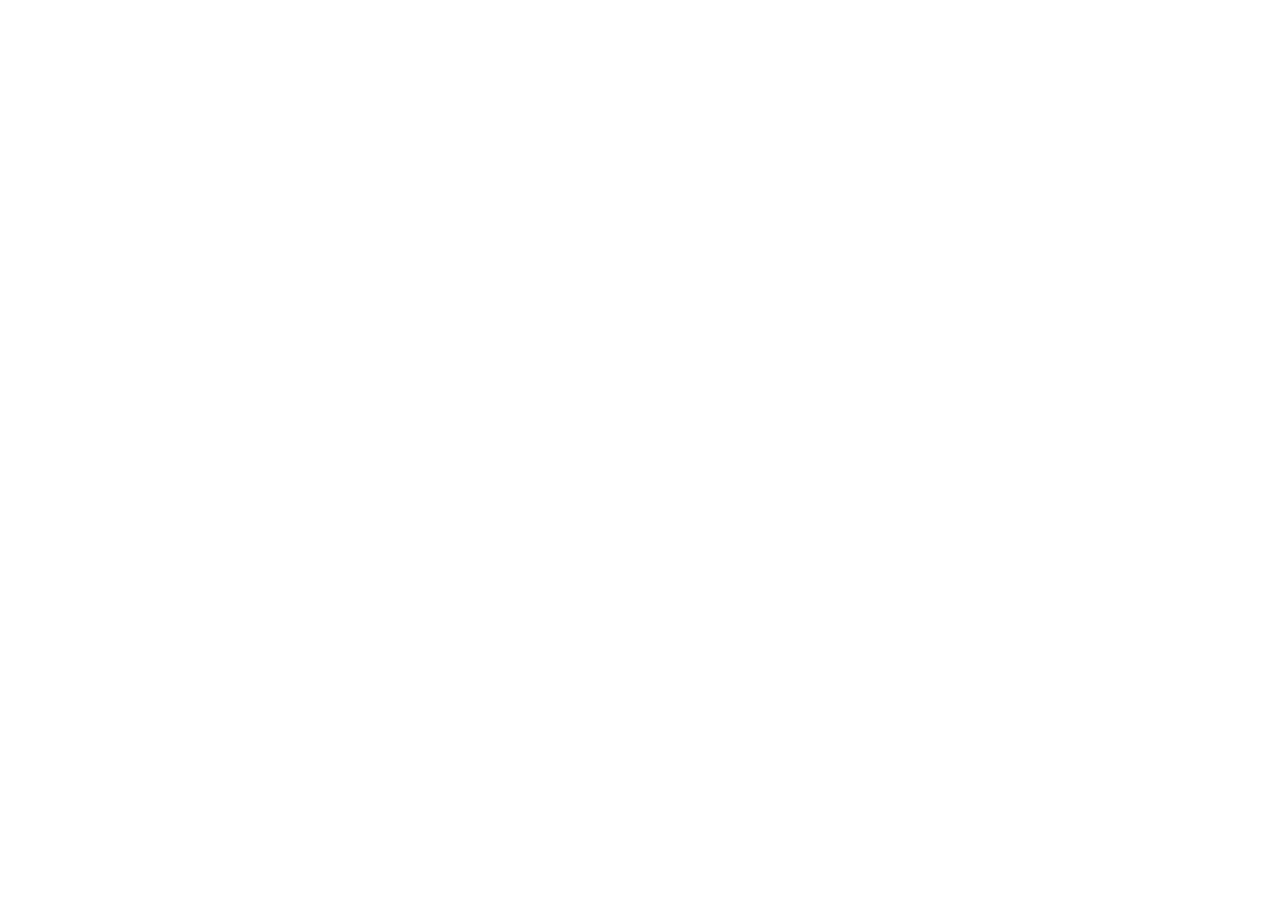
==== frontend/index.html @ 652e2891 "feat: Add profile portfolio page, sign-up modal, and security hardening - Adds full portfolio/CV pag" ====
<!DOCTYPE html>
<html class="dark" lang="en">
<head>
  <meta charset="utf-8"/>
  <meta content="width=device-width, initial-scale=1.0" name="viewport"/>
  <title>CyberTitans — The Digital Vault</title>
  <script src="https://cdn.tailwindcss.com?plugins=forms,container-queries"></script>
  <link href="https://fonts.googleapis.com/css2?family=Space+Grotesk:wght@300;400;500;600;700&family=Inter:wght@300;400;500;600;700&family=JetBrains+Mono:wght@400;700&display=swap" rel="stylesheet"/>
  <link href="https://fonts.googleapis.com/css2?family=Material+Symbols+Outlined:wght,FILL@100..700,0..1&display=swap" rel="stylesheet"/>
  
  <script>
    tailwind.config = {
      darkMode: "class",
      theme: { extend: { colors: { "primary": "#8eff71", "primary-dim": "#2be800", "tertiary": "#d575ff", "secondary": "#bad3fc", "outline-variant": "#484847", "surface": "#0e0e0e", "surface-container-lowest": "#000000", "surface-container-low": "#131313", "surface-container": "#1a1a1a", "surface-container-high": "#20201f", "surface-container-highest": "#262626", "on-surface": "#ffffff", "on-surface-variant": "#adaaaa", "error": "#ff7351", "gold": "#D4AF37" }, fontFamily: { "headline": ["Space Grotesk"], "body": ["Inter"], "mono": ["JetBrains Mono"] } } }
    }
  </script>
  <link rel="stylesheet" href="style.css"/>
</head>
<body class="bg-[#0e0e0e] text-on-surface font-body selection:bg-primary selection:text-[#0d6100] overflow-x-hidden">

  <div include-html="components/navbar.html"></div>
  <div include-html="components/modals.html"></div>

  <div id="pages-container">
    <div include-html="pages/home.html"></div>
    <div include-html="pages/services.html"></div>
    <div include-html="pages/projects.html"></div>
    <div include-html="pages/team.html"></div>
    <div include-html="pages/publications.html"></div>
    <div include-html="pages/ranking.html"></div>
    <div include-html="pages/faq.html"></div>
    <div include-html="pages/profile.html"></div>
    <div include-html="pages/admin.html"></div>
    <div include-html="pages/permissions.html"></div>
  </div>

  <div include-html="components/footer.html"></div>


  <script src="js/config.js"></script>
  <script src="js/utils.js"></script>
  <script src="js/auth.js"></script>
  <script src="js/economy.js"></script>
  <script src="js/profile.js"></script>
  <script src="js/public-data.js"></script>
  <script src="js/main.js"></script>
  <script src="js/ChangePassword.js"></script>
  <script src="js/singin.js"></script>
</body>


</html>
---- frontend/style.css ----
:root { 
  --gold: #D4AF37; 
}

* { 
  box-sizing: border-box; 
}

html, body { 
  margin: 0; 
  padding: 0; 
}

.material-symbols-outlined { 
  font-variation-settings: 'FILL' 0, 'wght' 400, 'GRAD' 0, 'opsz' 24; 
  vertical-align: middle; 
  line-height: 1; 
}

.glass-panel { 
  background: rgba(32, 32, 31, 0.6); 
  backdrop-filter: blur(10px); 
  -webkit-backdrop-filter: blur(10px); 
  transform: translateZ(0); 
  will-change: transform, backdrop-filter; 
}

.neon-glow-primary:hover { 
  box-shadow: 0 0 15px rgba(142, 255, 113, 0.3); 
}

.hide-scrollbar::-webkit-scrollbar { 
  display: none; 
}

.hide-scrollbar { 
  -ms-overflow-style: none; 
  scrollbar-width: none; 
}

.page { 
  display: none; 
  animation: pageIn 0.3s ease; 
}

.page.active { 
  display: block; 
}

@keyframes pageIn { 
  from { 
    opacity: 0; 
    transform: translateY(10px); 
  } 
  to { 
    opacity: 1; 
    transform: none; 
  } 
}

.modal-backdrop { 
  display: none; 
  position: fixed; 
  inset: 0; 
  z-index: 200; 
  background: rgba(0, 0, 0, 0.75); 
  backdrop-filter: blur(4px); 
  -webkit-backdrop-filter: blur(4px); 
}

.modal-backdrop.open { 
  display: flex; 
  align-items: center; 
  justify-content: center; 
  padding: 1rem; 
}

.slide-panel { 
  transform: translateX(100%); 
  transition: transform 0.4s cubic-bezier(0.22, 1, 0.36, 1); 
  will-change: transform; 
}

.slide-panel.open { 
  transform: translateX(0); 
}

.css-grid-bg { 
  background-image: linear-gradient(to right, rgba(255, 255, 255, 0.03) 1px, transparent 1px), 
                    linear-gradient(to bottom, rgba(255, 255, 255, 0.03) 1px, transparent 1px); 
  background-size: 40px 40px; 
}

.perm-table tr:nth-child(even) { 
  background: rgba(38, 38, 38, 0.4); 
}

.tag-primary { 
  background: rgba(142, 255, 113, 0.1); 
  border: 1px solid rgba(142, 255, 113, 0.25); 
  color: #8eff71; 
}

.tag-tertiary { 
  background: rgba(213, 117, 255, 0.1); 
  border: 1px solid rgba(213, 117, 255, 0.25); 
  color: #d575ff; 
}

.tag-secondary { 
  background: rgba(186, 211, 252, 0.1); 
  border: 1px solid rgba(186, 211, 252, 0.25); 
  color: #bad3fc; 
}

.tag-gold { 
  background: rgba(212, 175, 55, 0.1); 
  border: 1px solid rgba(212, 175, 55, 0.25); 
  color: #D4AF37; 
}

.faq-answer { 
  max-height: 0; 
  overflow: hidden; 
  transition: max-height 0.3s ease; 
  will-change: max-height; 
}

.faq-answer.open { 
  max-height: 500px; 
}

#toast { 
  position: fixed; 
  bottom: 2rem; 
  right: 2rem; 
  z-index: 9999; 
  transform: translateY(6rem); 
  transition: transform 0.3s; 
  pointer-events: none; 
  will-change: transform; 
}

#toast.show { 
  transform: translateY(0); 
}

.data-input { 
  background-color: transparent !important; 
  color: #ffffff !important; 
  border: none !important; 
  border-bottom: 1px solid #484847 !important; 
  border-radius: 0 !important; 
  outline: none !important; 
  box-shadow: none !important; /* Xóa shadow xanh dương mặc định */
  font-family: 'JetBrains Mono', monospace; 
  font-size: 0.875rem; 
  padding: 0.75rem 0; 
  width: 100%; 
  transition: all 0.3s ease; 
}

.data-input:focus { 
  border-bottom-color: #8eff71 !important; 
  box-shadow: 0 1px 0 0 #8eff71 !important; /* Đổi shadow focus thành màu xanh lá Cyberpunk */
  background-color: rgba(142, 255, 113, 0.02) !important; /* Sáng nền nhẹ khi click vào */
}

.data-input::placeholder { 
  color: rgba(118, 117, 117, 0.7) !important; 
}

::-webkit-scrollbar { 
  width: 4px; 
}

::-webkit-scrollbar-track { 
  background: #0e0e0e; 
}

::-webkit-scrollbar-thumb { 
  background: #262626; 
}

nav a.nav-active { 
  color: #8eff71 !important; 
  border-bottom: 1px solid #8eff71; 
  padding-bottom: 2px; 
}

.card-lift { 
  transition: transform 0.3s, box-shadow 0.3s; 
  will-change: transform; 
}

.card-lift:hover { 
  transform: translateY(-2px); 
}
/* Màu cho Toast thành công (Xanh neon) */
#toast.success {
    border-color: #00ff41;
    color: #00ff41;
    background: rgba(0, 255, 65, 0.1);
}

/* Màu cho Toast thất bại (Đỏ/Cam Cyber) */
#toast.error {
    border-color: #ff3e3e;
    color: #ff3e3e;
    background: rgba(255, 62, 62, 0.1);
}
/* css/team.css */

/* --- Hiệu ứng Matrix/Scanner (Hacker Style) --- */
@keyframes scanner {
    0% { transform: translateY(-100%); opacity: 0; }
    50% { opacity: 0.1; }
    100% { transform: translateY(100%); opacity: 0; }
}

.hack-card {
    position: relative;
    overflow: hidden;
    background: rgba(0, 0, 0, 0.7);
    border: 1px solid #333; /* Màu mặc định */
    transition: all 0.3s ease;
}

/* Khung góc Cyber */
.hack-card::before, .hack-card::after {
    content: '';
    position: absolute;
    width: 15px;
    height: 15px;
    border-color: #333; /* Màu mặc định */
}

.hack-card::before {
    top: -1px; left: -1px;
    border-top: 2px solid;
    border-left: 2px solid;
}

.hack-card::after {
    bottom: -1px; right: -1px;
    border-bottom: 2px solid;
    border-right: 2px solid;
}

/* Khi hover: màu xanh primary */
.hack-card:hover {
    border-color: #8eff71;
}

.hack-card:hover::before, .hack-card:hover::after {
    border-color: #8eff71;
}

/* Hiệu ứng tia quét scanner */
.hack-card .scanner {
    position: absolute;
    top: 0; left: 0; width: 100%; height: 50%;
    background: linear-gradient(0deg, rgba(142, 255, 113, 0.05), transparent);
    animation: scanner 2s linear infinite;
    display: none; /* Ẩn mặc định */
}

.hack-card:hover .scanner {
    display: block; /* Hiện khi hover */
}

/* ================================================================
   PORTFOLIO / VERIFIED CV  — page-portfolio specific styles
   ================================================================ */

/* ── Skill Matrix Progress Bars ──────────────────────────────── */
.skill-bar {
  height: 3px;
  background: rgba(255, 255, 255, 0.06);
  position: relative;
  overflow: hidden;
}

.skill-bar-fill {
  height: 100%;
  width: 0%;
  transition: width 1.2s cubic-bezier(0.22, 1, 0.36, 1);
}

.skill-bar-fill.verified {
  background: linear-gradient(90deg, #2be800, #8eff71);
  box-shadow: 0 0 8px rgba(142, 255, 113, 0.45);
}

.skill-bar-fill.certified {
  background: linear-gradient(90deg, #9a3fd4, #d575ff);
  box-shadow: 0 0 8px rgba(213, 117, 255, 0.45);
}

.skill-bar-fill.declared {
  background: linear-gradient(90deg, #5a7aad, #bad3fc);
}

/* ── Achievement Badge Cards ─────────────────────────────────── */
.badge-card {
  background: rgba(0, 0, 0, 0.4);
  border: 1px solid rgba(255, 255, 255, 0.06);
  padding: 0.875rem 0.5rem;
  display: flex;
  flex-direction: column;
  align-items: center;
  gap: 0.4rem;
  text-align: center;
  transition: all 0.3s ease;
  position: relative;
  overflow: hidden;
  cursor: default;
}

.badge-card.unlocked {
  border-color: rgba(212, 175, 55, 0.3);
  background: rgba(212, 175, 55, 0.04);
}

.badge-card.unlocked:hover {
  border-color: rgba(212, 175, 55, 0.65);
  box-shadow: 0 0 18px rgba(212, 175, 55, 0.18);
  transform: translateY(-2px);
}

.badge-card.locked {
  opacity: 0.3;
  filter: grayscale(1);
}

.badge-card .badge-icon {
  font-size: 1.6rem;
  line-height: 1;
}

.badge-card .badge-name {
  font-family: 'JetBrains Mono', monospace;
  font-size: 8px;
  text-transform: uppercase;
  letter-spacing: 0.1em;
  color: #adaaaa;
  line-height: 1.3;
}

.badge-card.unlocked .badge-name {
  color: #D4AF37;
}

.badge-card .badge-dot {
  position: absolute;
  top: 4px;
  right: 4px;
  width: 5px;
  height: 5px;
  background: #D4AF37;
  border-radius: 50%;
}

/* ── Portfolio scanner: slightly slower sweep ────────────────── */
#page-portfolio .hack-card .scanner {
  animation-duration: 3s;
}

/* ── Syslog custom scrollbar ─────────────────────────────────── */
#portfolio-syslog::-webkit-scrollbar { width: 2px; }
#portfolio-syslog::-webkit-scrollbar-thumb { background: rgba(142, 255, 113, 0.5); }

/* ── Glitch flicker on operative name ───────────────────────── */
@keyframes glitch {
  0%, 92%, 100% { transform: none; opacity: 1; }
  93%  { transform: skewX(-1deg); opacity: 0.8; }
  95%  { transform: skewX(0.5deg) translateX(1px); opacity: 1; }
  97%  { transform: skewX(-0.5deg); opacity: 0.9; }
  99%  { transform: none; opacity: 1; }
}

.portfolio-verified-text {
  display: inline-block;
  animation: glitch 6s infinite;
}

/* ================================================================
   PROFILE HERO / PORTFOLIO  — Cover, Avatar, Stats, Skills,
   Proof-of-Work Timeline
   (Profile/CV Module)
   ================================================================ */

/* ── §1 Panoramic Cover ─────────────────────────────────────── */
.pf-cover {
  position: relative;
  width: 100%;
  height: 200px;
  overflow: hidden;
  background: #080808;
}

/* Dual radial ambient glow inside cover */
.pf-cover-glow {
  position: absolute;
  inset: 0;
  pointer-events: none;
  background:
    radial-gradient(ellipse 55% 90% at 12% 60%, rgba(142, 255, 113, 0.07) 0%, transparent 70%),
    radial-gradient(ellipse 35% 60% at 88% 20%, rgba(213, 117, 255, 0.05) 0%, transparent 60%);
}

/* Horizontal scan line sweeping top → bottom across the cover */
@keyframes cover-scan {
  0%   { top: 0%;   opacity: 0; }
  5%   { opacity: 0.9; }
  90%  { opacity: 0.5; }
  100% { top: 100%; opacity: 0; }
}

.pf-cover-scanline {
  position: absolute;
  left: 0;
  width: 100%;
  height: 1px;
  background: linear-gradient(
    90deg,
    transparent 0%,
    rgba(142, 255, 113, 0.55) 30%,
    rgba(142, 255, 113, 0.55) 70%,
    transparent 100%
  );
  animation: cover-scan 5s ease-in-out infinite;
  pointer-events: none;
}

/* ── §1 "Verified CyberTitan" Glowing Badge ─────────────────── */
.pf-verified-badge {
  display: inline-flex;
  align-items: center;
  gap: 7px;
  padding: 6px 14px;
  background: rgba(142, 255, 113, 0.07);
  border: 1px solid rgba(142, 255, 113, 0.35);
  color: #8eff71;
  font-family: 'JetBrains Mono', monospace;
  font-size: 10px;
  font-weight: 700;
  text-transform: uppercase;
  letter-spacing: 0.18em;
  animation: badge-pulse 3s ease-in-out infinite;
}

@keyframes badge-pulse {
  0%, 100% {
    box-shadow: 0 0 12px rgba(142, 255, 113, 0.20),
                inset 0 0 10px rgba(142, 255, 113, 0.04);
  }
  50% {
    box-shadow: 0 0 28px rgba(142, 255, 113, 0.40),
                inset 0 0 16px rgba(142, 255, 113, 0.08);
  }
}

/* ── §1 Circular Avatar with Neon Ring ──────────────────────── */
.pf-avatar-ring {
  width: 88px;
  height: 88px;
  border-radius: 50%;
  border: 2px solid rgba(142, 255, 113, 0.45);
  box-shadow:
    0 0 18px rgba(142, 255, 113, 0.22),
    0 0 0 4px rgba(142, 255, 113, 0.07);
  overflow: hidden;
  background: #111;
  flex-shrink: 0;
}

/* ── §2 Stat Cards ──────────────────────────────────────────── */
/* Extends .hack-card and .glass-panel — use all three classes */
.pf-stat-card {
  padding: 1.5rem 1rem;
  text-align: center;
}

.pf-stat-value {
  font-family: 'Space Grotesk', sans-serif;
  font-size: 2.25rem;
  font-weight: 700;
  line-height: 1;
  letter-spacing: -0.02em;
}

/* ── §3 Verified Skill Tag Pills ────────────────────────────── */
/* Extends existing .tag-primary / .tag-secondary / .tag-tertiary */
.pf-skill-tag {
  display: inline-flex;
  align-items: center;
  gap: 5px;
  padding: 5px 12px;
  font-family: 'JetBrains Mono', monospace;
  font-size: 11px;
  font-weight: 500;
  transition: filter 0.2s ease, transform 0.2s ease;
  cursor: default;
}

.pf-skill-tag:hover {
  filter: brightness(1.25);
  transform: translateY(-1px);
}

/* ── §4 Proof-of-Work Vertical Timeline ─────────────────────── */
.pf-timeline {
  position: relative;
  padding-left: 2.25rem;
}

/* The glowing vertical spine */
.pf-timeline-line {
  position: absolute;
  left: 5px;
  top: 14px;
  bottom: 0;
  width: 1px;
  background: linear-gradient(
    to bottom,
    rgba(142, 255, 113, 0.70),
    rgba(142, 255, 113, 0.15) 60%,
    transparent
  );
}

.pf-timeline-node {
  position: relative;
  margin-bottom: 1.75rem;
}

/* Active dot — neon green with glow */
.pf-timeline-dot {
  position: absolute;
  left: -2.25rem;
  top: 1.25rem;
  width: 11px;
  height: 11px;
  border: 2px solid #8eff71;
  background: #0e0e0e;
  box-shadow: 0 0 10px rgba(142, 255, 113, 0.55);
  z-index: 1;
}

/* Inactive dot — muted */
.pf-timeline-dot.inactive {
  border-color: #484847;
  box-shadow: none;
}

/* Timeline card — extends .glass-panel */
.pf-timeline-card {
  border: 1px solid rgba(72, 72, 71, 0.25);
  padding: 1.25rem 1.5rem;
  transition: border-color 0.3s ease, box-shadow 0.3s ease;
}

.pf-timeline-card:hover {
  border-color: rgba(142, 255, 113, 0.22);
  box-shadow: 0 0 16px rgba(142, 255, 113, 0.05);
}
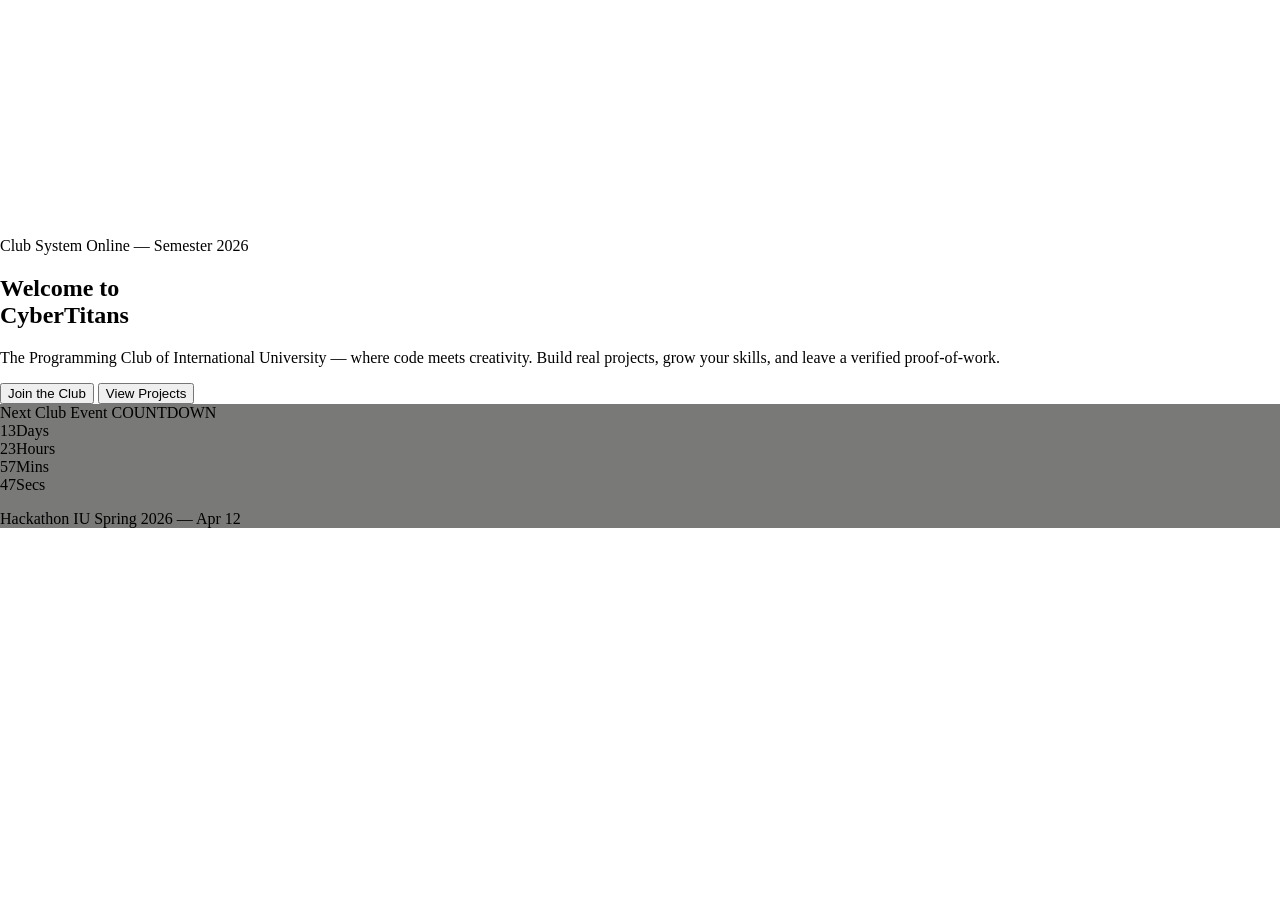
==== commit a34fe06e: "Complete client features — service pages, mentor ranking, CV export, FAQ, countdown Feature 1 — Dyna" ====
--- a/frontend/index.html
+++ b/frontend/index.html
@@ -32,6 +32,12 @@
     <div include-html="pages/profile.html"></div>
     <div include-html="pages/admin.html"></div>
     <div include-html="pages/permissions.html"></div>
+    <div include-html="pages/service-competitive.html"></div>
+    <div include-html="pages/service-webdev.html"></div>
+    <div include-html="pages/service-mentor.html"></div>
+    <div include-html="pages/service-cybersec.html"></div>
+    <div include-html="pages/service-incubator.html"></div>
+    <div include-html="pages/service-workshops.html"></div>
   </div>
 
   <div include-html="components/footer.html"></div>
